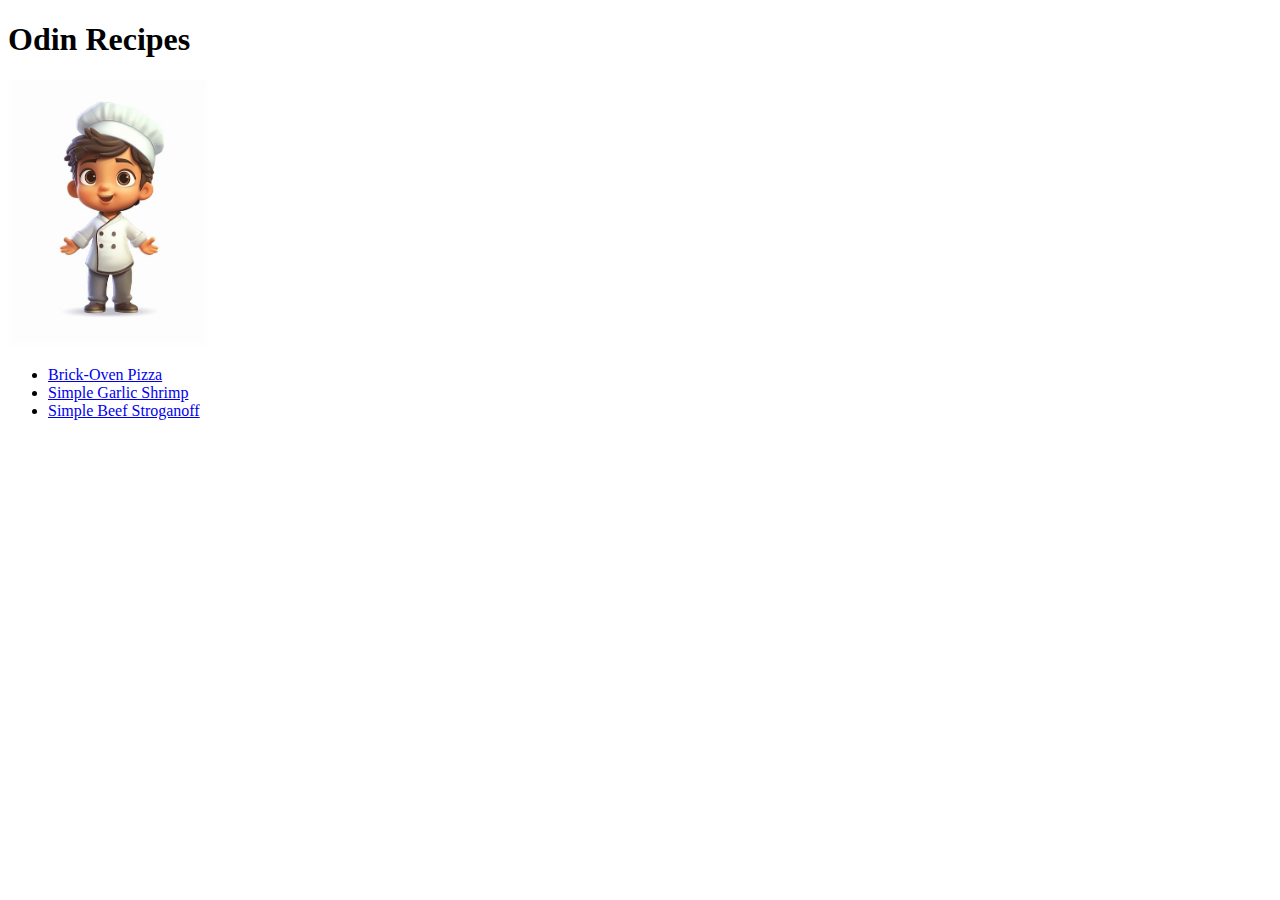
==== index.html @ 5ce76690 "the basic html structure" ====
<!DOCTYPE html>
<html lang="en">
<head>
  <meta charset="UTF-8">
  <meta name="viewport" content="width=device-width, initial-scale=1.0">
  <title>Easy Recipes</title>
</head>
<body>
  <h1>Odin Recipes</h1>
  <img src="images/chef.jpeg" alt="cute chef" width="200" >
  <ul>
    <li><a href="./recipes/brick-oven-pizza.html" target="_blank" rel="noopener noreferrer">Brick-Oven Pizza</a></li>
    <li><a href="recipes/simple-garlic-shrimp.html" target="_blank" rel="noopener noreferrer">Simple Garlic Shrimp</a></li>
    <li><a href="recipes/simple-beef-stroganoff.html">Simple Beef Stroganoff</a></li>
  </ul>
</body>
</html>
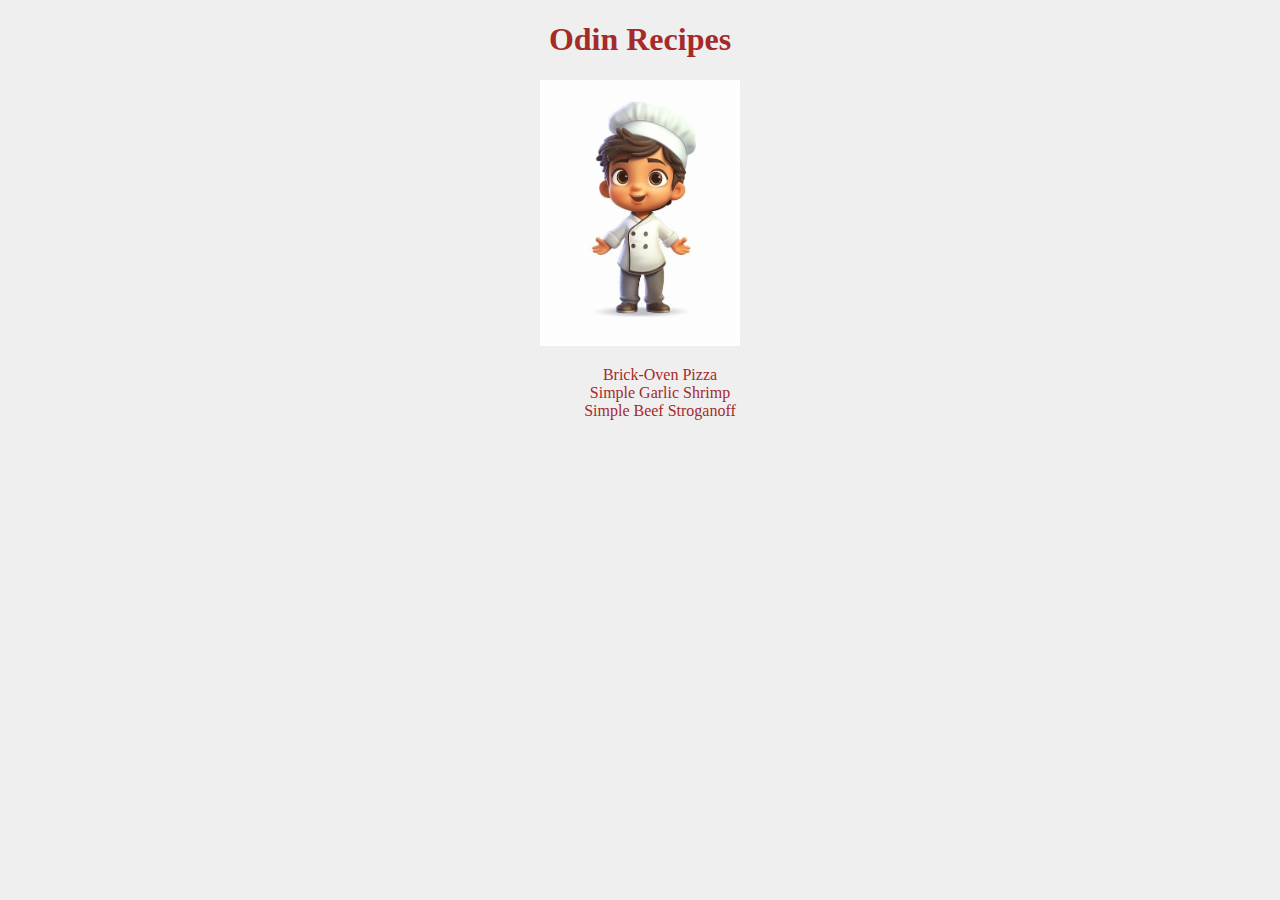
==== commit 9a9e4d88: "add some Basics CSS Properties" ====
--- a/index.html
+++ b/index.html
@@ -4,9 +4,10 @@
   <meta charset="UTF-8">
   <meta name="viewport" content="width=device-width, initial-scale=1.0">
   <title>Easy Recipes</title>
+  <link rel="stylesheet" href="home-style.css">
 </head>
 <body>
-  <h1>Odin Recipes</h1>
+  <h1 class="page-title">Odin Recipes</h1>
   <img src="images/chef.jpeg" alt="cute chef" width="200" >
   <ul>
     <li><a href="./recipes/brick-oven-pizza.html" target="_blank" rel="noopener noreferrer">Brick-Oven Pizza</a></li>
--- a/home-style.css
+++ b/home-style.css
@@ -0,0 +1,16 @@
+body{
+  text-align: center;
+  background-color: rgb(239, 239, 239);
+}
+.page-title{
+  color: brown;
+  text-align: center;
+}
+ul{
+  list-style: none;  
+
+}
+a{
+  text-decoration: none;
+  color: brown;
+}
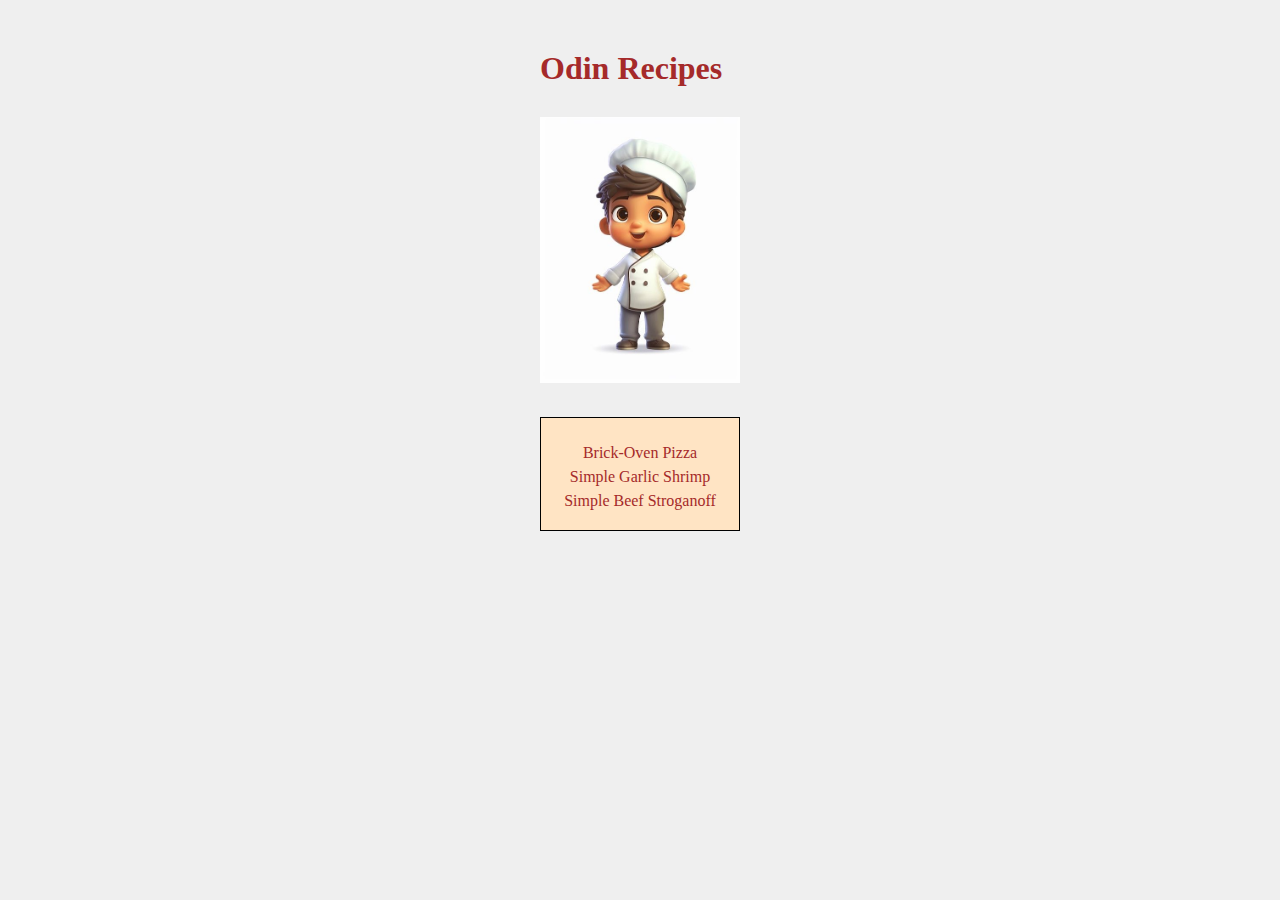
==== commit eb613167: "add box Model functionality" ====
--- a/index.html
+++ b/index.html
@@ -7,12 +7,14 @@
   <link rel="stylesheet" href="home-style.css">
 </head>
 <body>
+  <div class="container">
   <h1 class="page-title">Odin Recipes</h1>
   <img src="images/chef.jpeg" alt="cute chef" width="200" >
   <ul>
     <li><a href="./recipes/brick-oven-pizza.html" target="_blank" rel="noopener noreferrer">Brick-Oven Pizza</a></li>
     <li><a href="recipes/simple-garlic-shrimp.html" target="_blank" rel="noopener noreferrer">Simple Garlic Shrimp</a></li>
-    <li><a href="recipes/simple-beef-stroganoff.html">Simple Beef Stroganoff</a></li>
+    <li><a href="recipes/simple-beef-stroganoff.html" target="_blank" rel="noopener noreferrer">Simple Beef Stroganoff</a></li>
   </ul>
+</div>
 </body>
 </html>--- a/home-style.css
+++ b/home-style.css
@@ -1,16 +1,27 @@
 body{
-  text-align: center;
   background-color: rgb(239, 239, 239);
 }
 .page-title{
   color: brown;
-  text-align: center;
+  margin-top: 50px;
+  margin-bottom: 30px;
 }
 ul{
   list-style: none;  
-
+  border: 1px solid black;
+  padding: 20px 20px;
+  background-color: bisque;
+  text-align: center;
+  margin-top: 30px;
 }
 a{
   text-decoration: none;
   color: brown;
 }
+.container{
+  margin: 0 auto;
+  width:200px ;
+}
+li{
+  padding-top: 6px;
+}